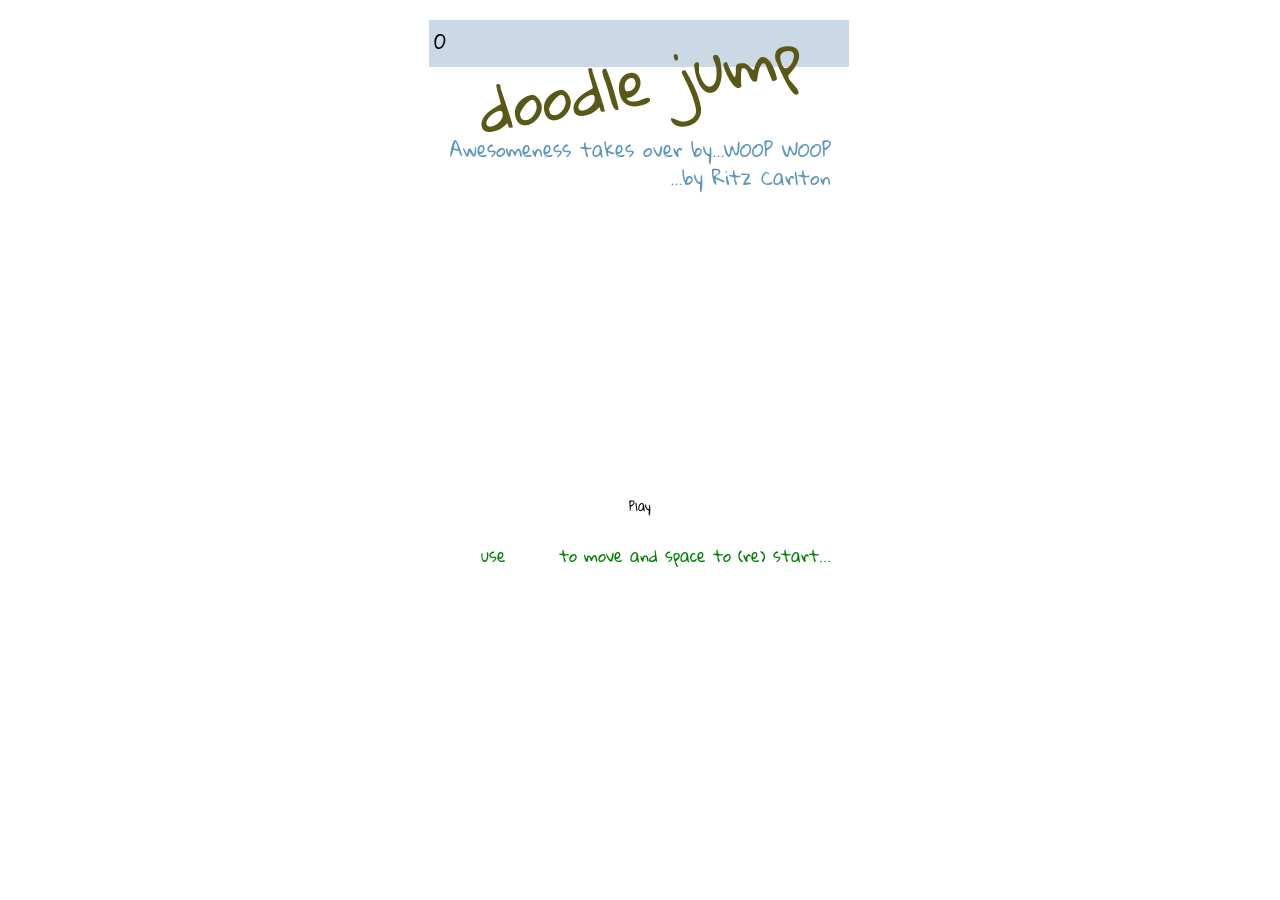
==== doodle/index.html @ 17b62cf7 "12d3j4" ====
<!doctype html>
<html>
  <head>
    <meta charset="utf-8">
    <title>HTML5 Doodle Jump</title>
    <link rel="stylesheet" href="style.css">

    <script src="/assets/js/prefixfree.min.js"></script>
  </head>
  <body>
    <div class="container">

      <canvas id="canvas">
        Aww, your browser doesn't support HTML5!
      </canvas>

      <div id="mainMenu">
        <h1>doodle jump</h1>
        <h3>Awesomeness takes over by...WOOP WOOP</h3>
        <h3>...by Ritz Carlton</h3>
  			
        <p class="info">
          use
          <span class="key left">←</span>
          <span class="key right">→</span>
          to move and space to (re) start...
        </p>
        <a class="button" href="javascript:init()">Play</a>
      </div>

      <div id="gameOverMenu">
        <h1>game over!</h1>
        <h3 id="go_score">you scored 0 points</h3>

        <a class="button" href="javascript:reset()">Restart</a>
        <a id="tweetBtn" target="_blank" class="button tweet" href="#">Tweet score</a>

        <a id="fbBtn" target="_blank" class="button fb" href="#">Post on FB</a>
      </div>

      <!-- Preloading image ;) -->
      <img id="sprite" src="http://i.imgur.com/2WEhF.png"/>

      <div id="scoreBoard">
        <p id="score">0</p>
      </div>

    </div>

    <script src="main.js"></script>
  </body>
</html>
---- doodle/style.css ----
@import url(http://fonts.googleapis.com/css?family=Gloria+Hallelujah);

*{box-sizing: border-box;}

body {
  margin: 0; padding: 0;
  font-family: 'Gloria Hallelujah', cursive;
}

.container {
  height: 552px;
  width: 422px;
  position: relative;
  margin: 20px auto 0; 
  overflow: hidden;
}

canvas {
  height: 552px;
  width: 422px;
  display: block;
  background: url(http://i.imgur.com/Y0BMP.png) top left;
}

#scoreBoard {
  width: 420px;
  height: 50px;
  background: rgba(182, 200, 220, 0.7);
  position: absolute;
  top: -3px;
  left: 0;
  z-index: -1;  
  border-image: url(http://i.imgur.com/5BBsR.png) 100 5 round;
}

#scoreBoard p {
  font-size: 20px;
  padding: 0;
  line-height: 47px;
  margin: 0px 0 0 5px;
}

img {display: none}

#mainMenu, #gameOverMenu {
  height: 100%;
  width: 100%;
  text-align: center;
  position: absolute;
  top: 0;
  left: 0;
  z-index: 2;
}

#gameOverMenu {
  visibility: hidden;
}

h2, h3, h1 {font-weight: normal}
h1 {
  font-size: 60px; 
  color: #5a5816; 
  transform: rotate(-10deg);
  margin: 0px;
}

h3 {text-align: right; margin: -10px 20px 0 0; color: #5e96be}
h3 a {color: #5a5816}

.button {
  width: 105px;
  height: 31px;
  background: url(http://i.imgur.com/2WEhF.png) 0 0 no-repeat;
  display: block;
  color:  #000;
  font-size: 12px;
  line-height: 31px;
  text-decoration: none;
  position: absolute;
  left: 50%;
  bottom: 50px;
  margin-left: -53px;
}

.button.tweet {bottom: 100px; background-position: 0 -90px}
.button.fb {bottom: 150px; background-position: 0 -60px}

.info {position: absolute; right: 20px; bottom: 00px; margin: 0; color: green}

.info .key {
  width: 16px;
  height: 16px;
  background: url(http://i.imgur.com/2WEhF.png) no-repeat;
  text-indent: -9999px;
  display: inline-block;
}

.info .key.left {background-position: -92px -621px;}
.info .key.right {background-position: -92px -641px;}
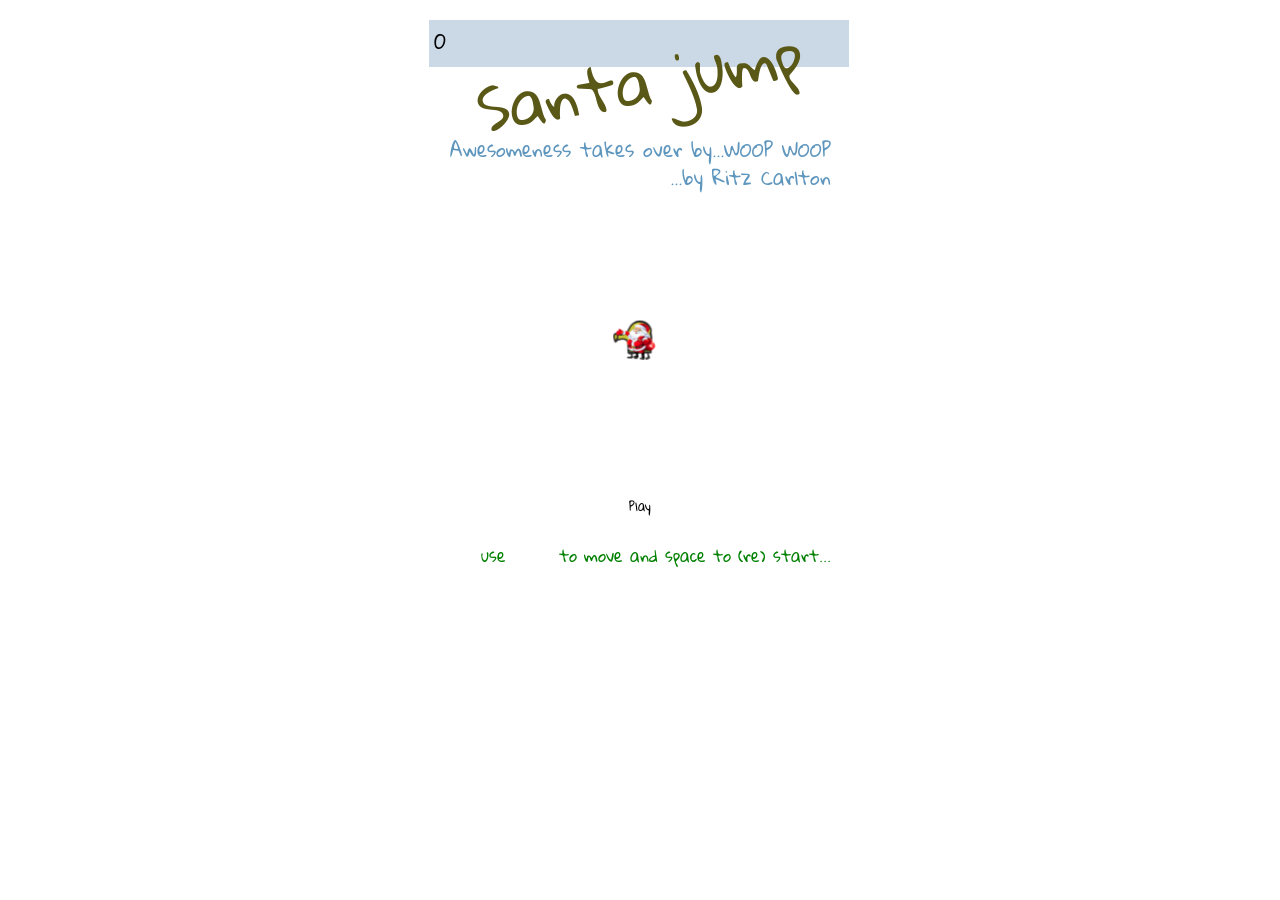
==== commit 1547ad65: "Changes1234567890" ====
--- a/doodle/index.html
+++ b/doodle/index.html
@@ -2,7 +2,7 @@
 <html>
   <head>
     <meta charset="utf-8">
-    <title>HTML5 Doodle Jump</title>
+    <title>Santa Jump</title>
     <link rel="stylesheet" href="style.css">
 
     <script src="/assets/js/prefixfree.min.js"></script>
@@ -15,7 +15,7 @@
       </canvas>
 
       <div id="mainMenu">
-        <h1>doodle jump</h1>
+        <h1>Santa jump</h1>
         <h3>Awesomeness takes over by...WOOP WOOP</h3>
         <h3>...by Ritz Carlton</h3>
   			
@@ -33,13 +33,13 @@
         <h3 id="go_score">you scored 0 points</h3>
 
         <a class="button" href="javascript:reset()">Restart</a>
-        <a id="tweetBtn" target="_blank" class="button tweet" href="#">Tweet score</a>
+        <a id="tweetBtn" target="_blank" class="button tweet" href="">Be a star</a>
 
-        <a id="fbBtn" target="_blank" class="button fb" href="#">Post on FB</a>
+        <a id="fbBtn" target="_blank" class="button fb" href="http://ritikamehta2003.github.io/">Go back to webpage</a>
       </div>
 
       <!-- Preloading image ;) -->
-      <img id="sprite" src="http://i.imgur.com/2WEhF.png"/>
+      <img id="sprite" src="sprite.jpg.png"/>
 
       <div id="scoreBoard">
         <p id="score">0</p>
